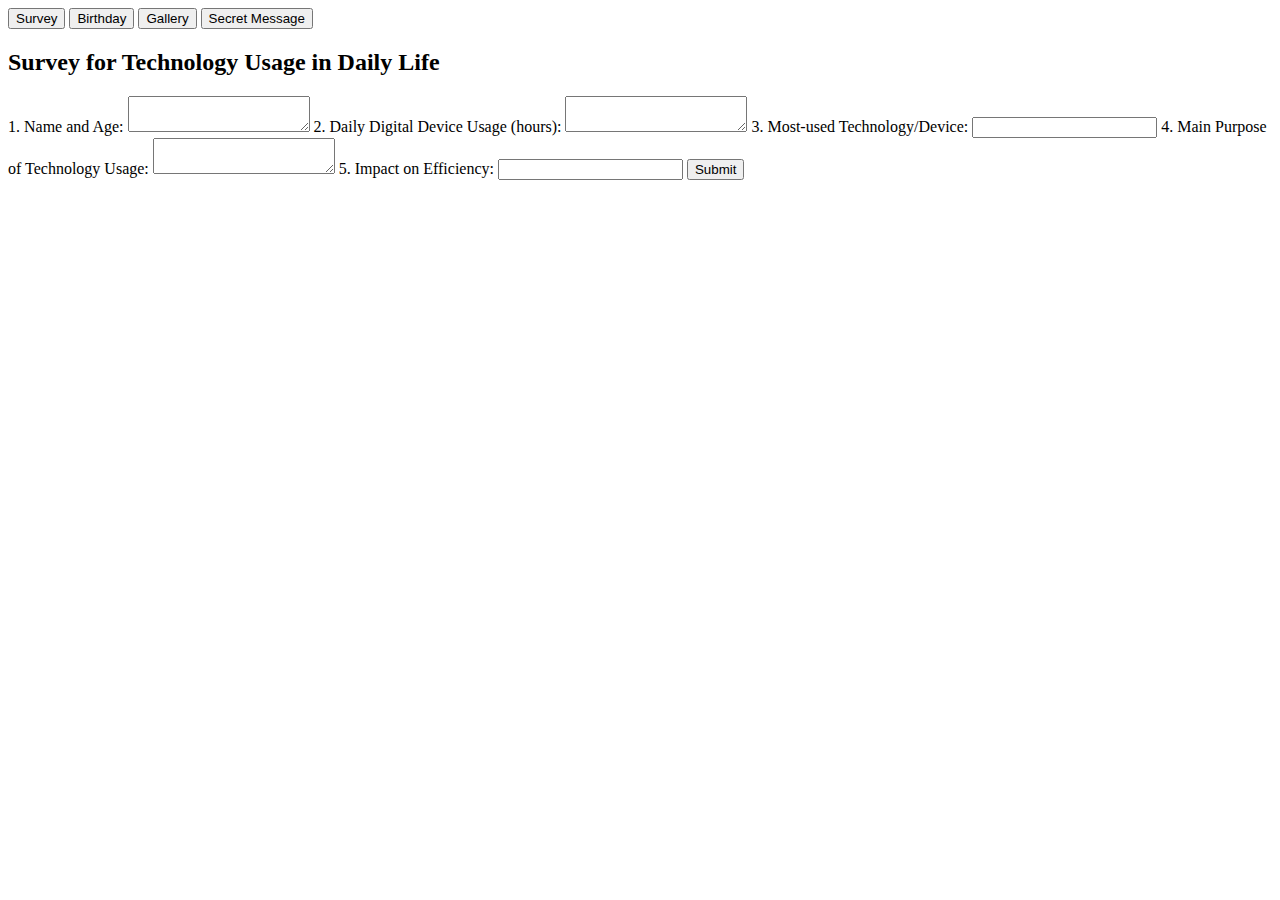
==== index.html @ d40ca06d "Create index.html" ====
<!DOCTYPE html>
<html lang="en">
<head>
    <meta charset="UTF-8">
    <meta name="viewport" content="width=device-width, initial-scale=1.0">
    <title>Birthday Celebration for Nagesh</title>
    <link rel="stylesheet" href="styles.css">
    <!-- Lightbox CSS for Gallery -->
    <link href="https://cdnjs.cloudflare.com/ajax/libs/lightbox2/2.11.3/css/lightbox.min.css" rel="stylesheet">
    <script src="https://cdnjs.cloudflare.com/ajax/libs/lightbox2/2.11.3/js/lightbox.min.js"></script>
</head>
<body>
    <!-- Navigation Buttons -->
    <nav>
        <button onclick="showSection('survey')">Survey</button>
        <button onclick="showSection('birthday')">Birthday</button>
        <button onclick="showSection('gallery')">Gallery</button>
        <button onclick="showSection('secret-message')">Secret Message</button>
    </nav>

    <!-- Survey Section -->
    <section id="survey" class="page-section">
        <div class="survey-container">
            <h2>Survey for Technology Usage in Daily Life</h2>
            <form id="surveyForm">
                <label for="question1">1. Name and Age:</label>
                <textarea id="question1" required></textarea>
                <label for="question2">2. Daily Digital Device Usage (hours):</label>
                <textarea id="question2" required></textarea>
                <label for="question3">3. Most-used Technology/Device:</label>
                <input type="text" id="question3" required>
                <label for="question4">4. Main Purpose of Technology Usage:</label>
                <textarea id="question4" required></textarea>
                <label for="question5">5. Impact on Efficiency:</label>
                <input type="text" id="question5" required>
                <button type="submit" class="submit-btn">Submit</button>
            </form>
        </div>
    </section>

    <!-- Birthday Section -->
    <section id="birthday" class="page-section">
        <div class="hearts">
            <div class="heart"></div><div class="heart"></div><div class="heart"></div><div class="heart"></div><div class="heart"></div>
        </div>
        <div class="birthday-container centered">
            <h1 class="slide-right">Happy Birthday, Charu! Wishing You a Wonderful Day!</h1>
            <h2 class="slide-left">I love you the most.</h2>
            <div class="message-box">
                <p class="fade-in">Today is a special day, Charu! Here’s to many more chapters in our friendship!</p>
                <p class="fade-in">Wishing you joy, calmness, and great reads!</p>
                <p class="fade-in">With love,</p>
                <p class="fade-in">Deepthi❤️</p>
            </div>
        </div>
    </section>

    <!-- Gallery Section -->
    <section id="gallery" class="page-section">
        <h1>Memory Gallery</h1>
        <p class="quote">"Moments we cherish, memories we keep close."</p>
        <div class="gallery">
            <a href="image1.jpg" data-lightbox="gallery"><img src="image1.jpg" alt="Memory 1"></a>
            <a href="image2.jpg" data-lightbox="gallery"><img src="image2.jpg" alt="Memory 2"></a>
            <a href="image3.jpg" data-lightbox="gallery"><img src="image3.jpg" alt="Memory 3"></a>
            <a href="image4.jpg" data-lightbox="gallery"><img src="image4.jpg" alt="Memory 4"></a>
            <a href="image5.jpg" data-lightbox="gallery"><img src="image5.jpg" alt="Memory 5"></a>
        </div>
    </section>

    <!-- Secret Message Section -->
    <section id="secret-message" class="page-section">
        <div class="secret-container">
            <h2>Secret Message</h2>
            <p>"Dear Nagesh, our friendship has been one of life’s greatest gifts. Through every season, your presence has been my strength and joy. Here’s to more unforgettable memories!"</p>
        </div>
    </section>

    <script>
        // JavaScript to show and hide sections
        function showSection(sectionId) {
            document.querySelectorAll('.page-section').forEach(section => {
                section.style.display = 'none';
            });
            document.getElementById(sectionId).style.display = 'block';
        }

        // Show the Survey section by default
        showSection('survey');

        // Form submission logic
        document.getElementById('surveyForm').addEventListener('submit', function(event) {
            event.preventDefault();
            alert('Thank you for completing the survey!');
            showSection('birthday');
        });
    </script>
</body>
</html>
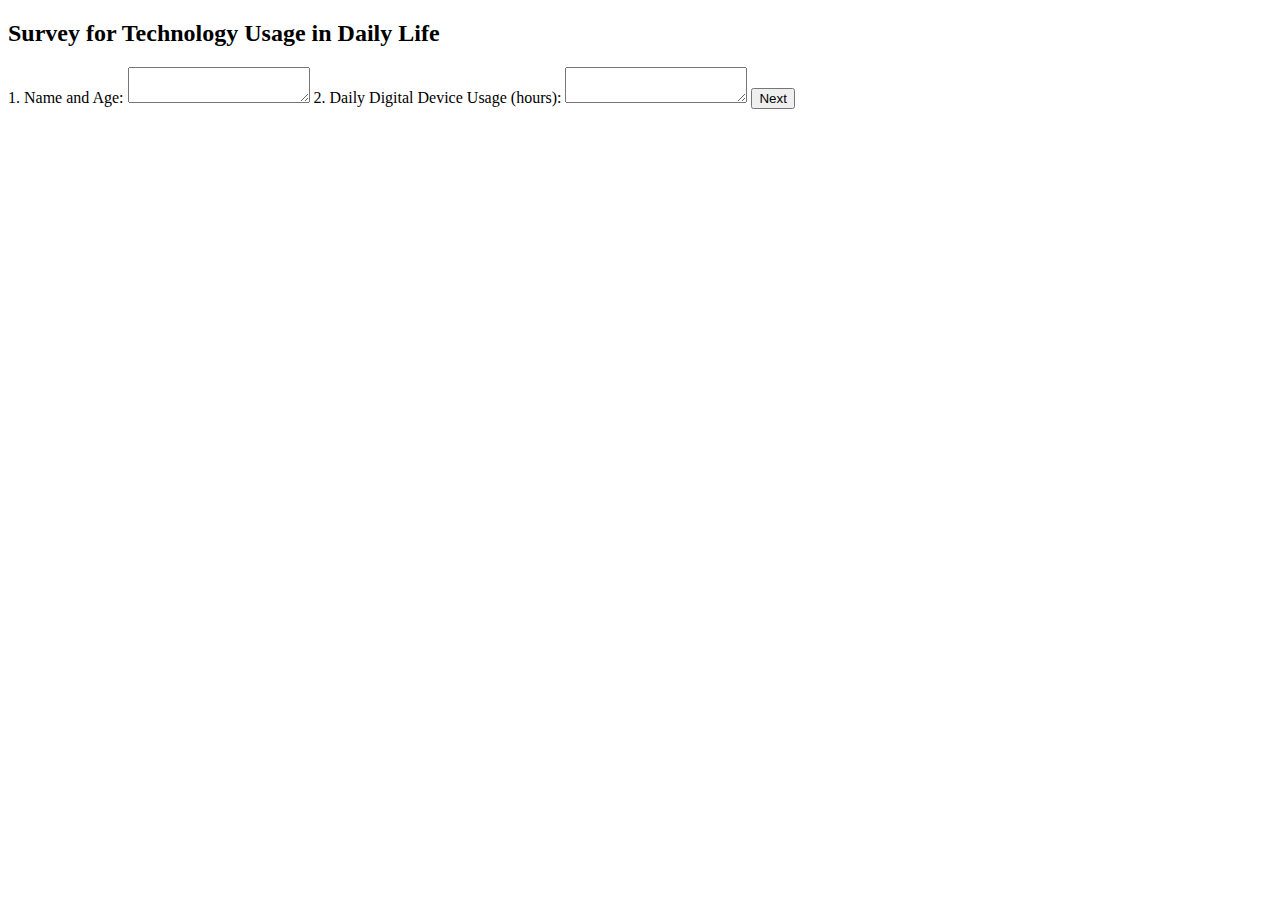
==== commit 63bb2a3f: "Update index.html" ====
--- a/index.html
+++ b/index.html
@@ -3,97 +3,20 @@
 <head>
     <meta charset="UTF-8">
     <meta name="viewport" content="width=device-width, initial-scale=1.0">
-    <title>Birthday Celebration for Nagesh</title>
+    <title>Survey for Daily Technology Usage</title>
     <link rel="stylesheet" href="styles.css">
-    <!-- Lightbox CSS for Gallery -->
-    <link href="https://cdnjs.cloudflare.com/ajax/libs/lightbox2/2.11.3/css/lightbox.min.css" rel="stylesheet">
-    <script src="https://cdnjs.cloudflare.com/ajax/libs/lightbox2/2.11.3/js/lightbox.min.js"></script>
 </head>
-<body>
-    <!-- Navigation Buttons -->
-    <nav>
-        <button onclick="showSection('survey')">Survey</button>
-        <button onclick="showSection('birthday')">Birthday</button>
-        <button onclick="showSection('gallery')">Gallery</button>
-        <button onclick="showSection('secret-message')">Secret Message</button>
-    </nav>
+<body style="background-image: url('survey-bg.jpg'); background-size: cover;">
 
-    <!-- Survey Section -->
-    <section id="survey" class="page-section">
-        <div class="survey-container">
-            <h2>Survey for Technology Usage in Daily Life</h2>
-            <form id="surveyForm">
-                <label for="question1">1. Name and Age:</label>
-                <textarea id="question1" required></textarea>
-                <label for="question2">2. Daily Digital Device Usage (hours):</label>
-                <textarea id="question2" required></textarea>
-                <label for="question3">3. Most-used Technology/Device:</label>
-                <input type="text" id="question3" required>
-                <label for="question4">4. Main Purpose of Technology Usage:</label>
-                <textarea id="question4" required></textarea>
-                <label for="question5">5. Impact on Efficiency:</label>
-                <input type="text" id="question5" required>
-                <button type="submit" class="submit-btn">Submit</button>
-            </form>
-        </div>
-    </section>
-
-    <!-- Birthday Section -->
-    <section id="birthday" class="page-section">
-        <div class="hearts">
-            <div class="heart"></div><div class="heart"></div><div class="heart"></div><div class="heart"></div><div class="heart"></div>
-        </div>
-        <div class="birthday-container centered">
-            <h1 class="slide-right">Happy Birthday, Charu! Wishing You a Wonderful Day!</h1>
-            <h2 class="slide-left">I love you the most.</h2>
-            <div class="message-box">
-                <p class="fade-in">Today is a special day, Charu! Here’s to many more chapters in our friendship!</p>
-                <p class="fade-in">Wishing you joy, calmness, and great reads!</p>
-                <p class="fade-in">With love,</p>
-                <p class="fade-in">Deepthi❤️</p>
-            </div>
-        </div>
-    </section>
-
-    <!-- Gallery Section -->
-    <section id="gallery" class="page-section">
-        <h1>Memory Gallery</h1>
-        <p class="quote">"Moments we cherish, memories we keep close."</p>
-        <div class="gallery">
-            <a href="image1.jpg" data-lightbox="gallery"><img src="image1.jpg" alt="Memory 1"></a>
-            <a href="image2.jpg" data-lightbox="gallery"><img src="image2.jpg" alt="Memory 2"></a>
-            <a href="image3.jpg" data-lightbox="gallery"><img src="image3.jpg" alt="Memory 3"></a>
-            <a href="image4.jpg" data-lightbox="gallery"><img src="image4.jpg" alt="Memory 4"></a>
-            <a href="image5.jpg" data-lightbox="gallery"><img src="image5.jpg" alt="Memory 5"></a>
-        </div>
-    </section>
-
-    <!-- Secret Message Section -->
-    <section id="secret-message" class="page-section">
-        <div class="secret-container">
-            <h2>Secret Message</h2>
-            <p>"Dear Nagesh, our friendship has been one of life’s greatest gifts. Through every season, your presence has been my strength and joy. Here’s to more unforgettable memories!"</p>
-        </div>
-    </section>
-
-    <script>
-        // JavaScript to show and hide sections
-        function showSection(sectionId) {
-            document.querySelectorAll('.page-section').forEach(section => {
-                section.style.display = 'none';
-            });
-            document.getElementById(sectionId).style.display = 'block';
-        }
-
-        // Show the Survey section by default
-        showSection('survey');
-
-        // Form submission logic
-        document.getElementById('surveyForm').addEventListener('submit', function(event) {
-            event.preventDefault();
-            alert('Thank you for completing the survey!');
-            showSection('birthday');
-        });
-    </script>
+    <div class="container">
+        <h2>Survey for Technology Usage in Daily Life</h2>
+        <form id="surveyForm" action="birthday.html">
+            <label for="question1">1. Name and Age:</label>
+            <textarea id="question1" required></textarea>
+            <label for="question2">2. Daily Digital Device Usage (hours):</label>
+            <textarea id="question2" required></textarea>
+            <button type="submit" class="next-btn">Next</button>
+        </form>
+    </div>
 </body>
 </html>
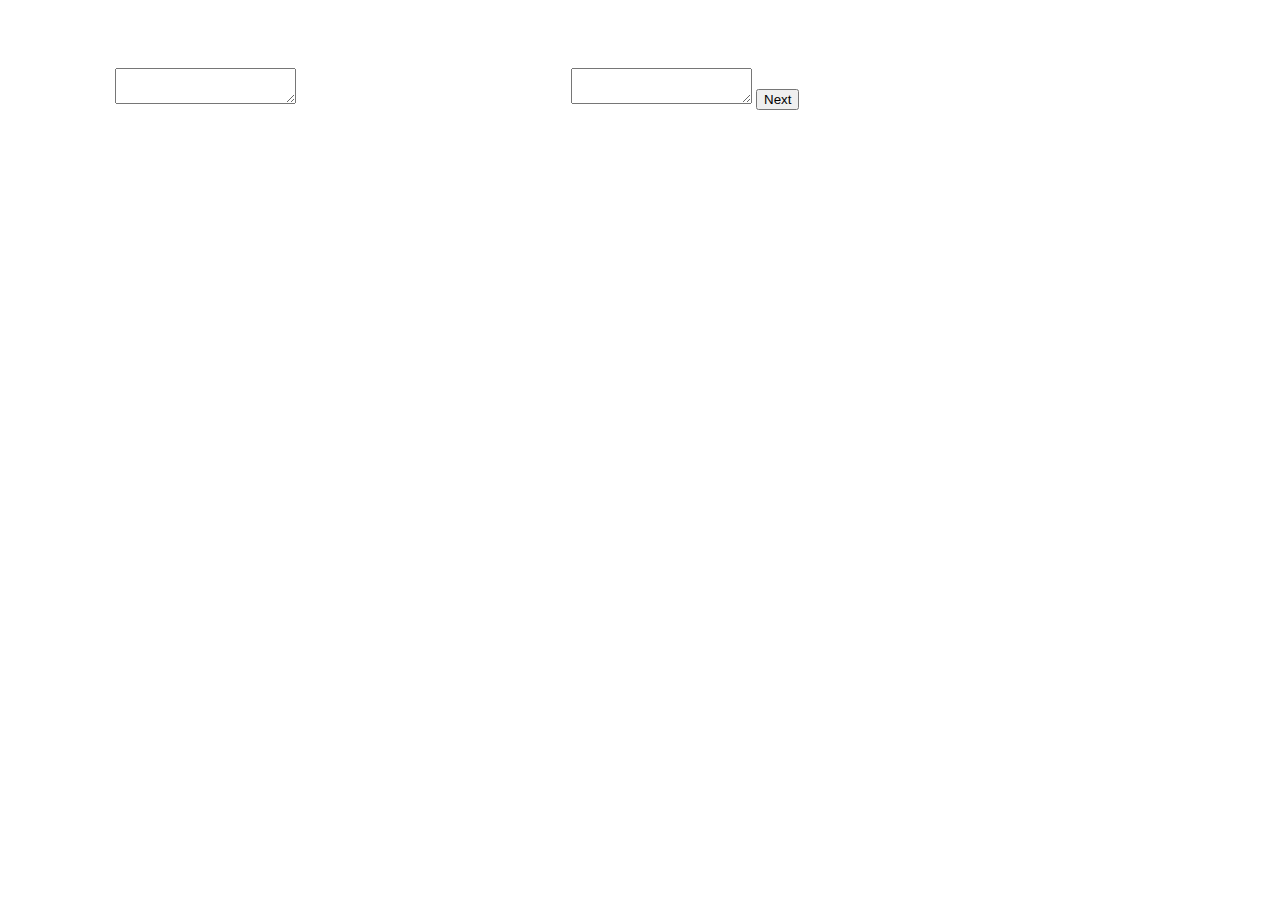
==== commit 6c4fbb56: "Update index.html" ====
--- a/index.html
+++ b/index.html
@@ -3,20 +3,23 @@
 <head>
     <meta charset="UTF-8">
     <meta name="viewport" content="width=device-width, initial-scale=1.0">
-    <title>Survey for Daily Technology Usage</title>
+    <title>Survey</title>
     <link rel="stylesheet" href="styles.css">
 </head>
-<body style="background-image: url('survey-bg.jpg'); background-size: cover;">
+<body class="survey-bg">
 
-    <div class="container">
-        <h2>Survey for Technology Usage in Daily Life</h2>
-        <form id="surveyForm" action="birthday.html">
-            <label for="question1">1. Name and Age:</label>
-            <textarea id="question1" required></textarea>
-            <label for="question2">2. Daily Digital Device Usage (hours):</label>
-            <textarea id="question2" required></textarea>
-            <button type="submit" class="next-btn">Next</button>
+    <div class="content">
+        <h2>Survey on Daily Technology Usage</h2>
+        <form action="birthday.html" method="get">
+            <label>Name and Age:</label>
+            <textarea name="nameAge" required></textarea>
+
+            <label>Hours Spent on Digital Devices Daily:</label>
+            <textarea name="hours" required></textarea>
+
+            <button type="submit" class="button">Next</button>
         </form>
     </div>
+
 </body>
 </html>
--- a/styles.css
+++ b/styles.css
@@ -0,0 +1,33 @@
+body, html {
+    margin: 0;
+    padding: 0;
+    font-family: Arial, sans-serif;
+    color: #fff;
+    height: 100%;
+}
+
+.container {
+    max-width: 600px;
+    margin: 0 auto;
+    padding: 20px;
+    text-align: center;
+    background: rgba(0, 0, 0, 0.5);
+    border-radius: 10px;
+}
+
+.next-btn {
+    margin-top: 20px;
+    padding: 10px 20px;
+    background-color: #ff7e67;
+    color: white;
+    border: none;
+    border-radius: 5px;
+    text-decoration: none;
+    font-size: 1rem;
+}
+
+.gallery img {
+    max-width: 100px;
+    margin: 10px;
+    border-radius: 5px;
+}
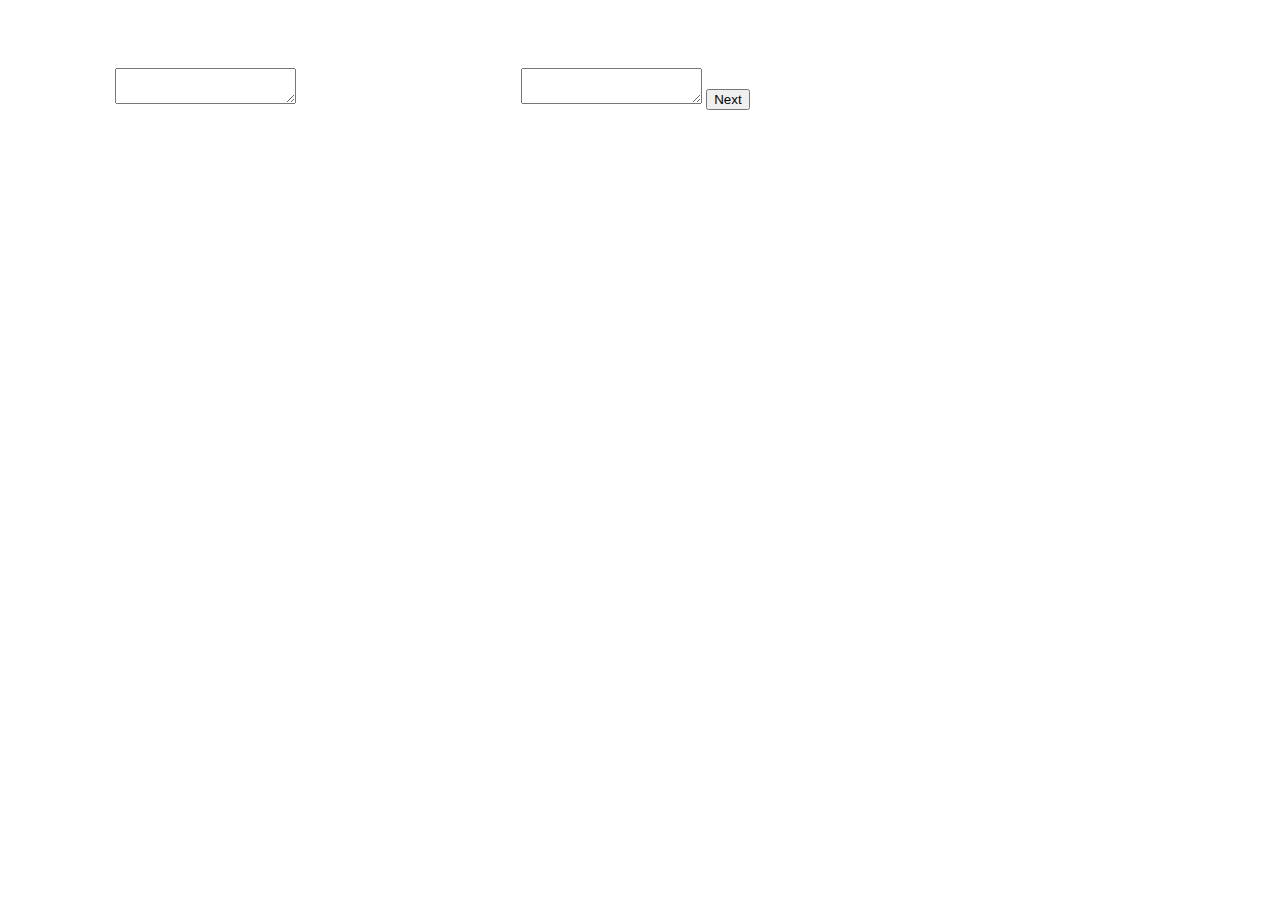
==== commit b53dc6e8: "Update index.html" ====
--- a/index.html
+++ b/index.html
@@ -9,13 +9,13 @@
 <body class="survey-bg">
 
     <div class="content">
-        <h2>Survey on Daily Technology Usage</h2>
+        <h2>Survey on Technology Usage</h2>
         <form action="birthday.html" method="get">
-            <label>Name and Age:</label>
-            <textarea name="nameAge" required></textarea>
+            <label for="name-age">Name and Age:</label>
+            <textarea id="name-age" name="nameAge" required></textarea>
 
-            <label>Hours Spent on Digital Devices Daily:</label>
-            <textarea name="hours" required></textarea>
+            <label for="device-hours">Daily Device Usage (in hours):</label>
+            <textarea id="device-hours" name="hours" required></textarea>
 
             <button type="submit" class="button">Next</button>
         </form>
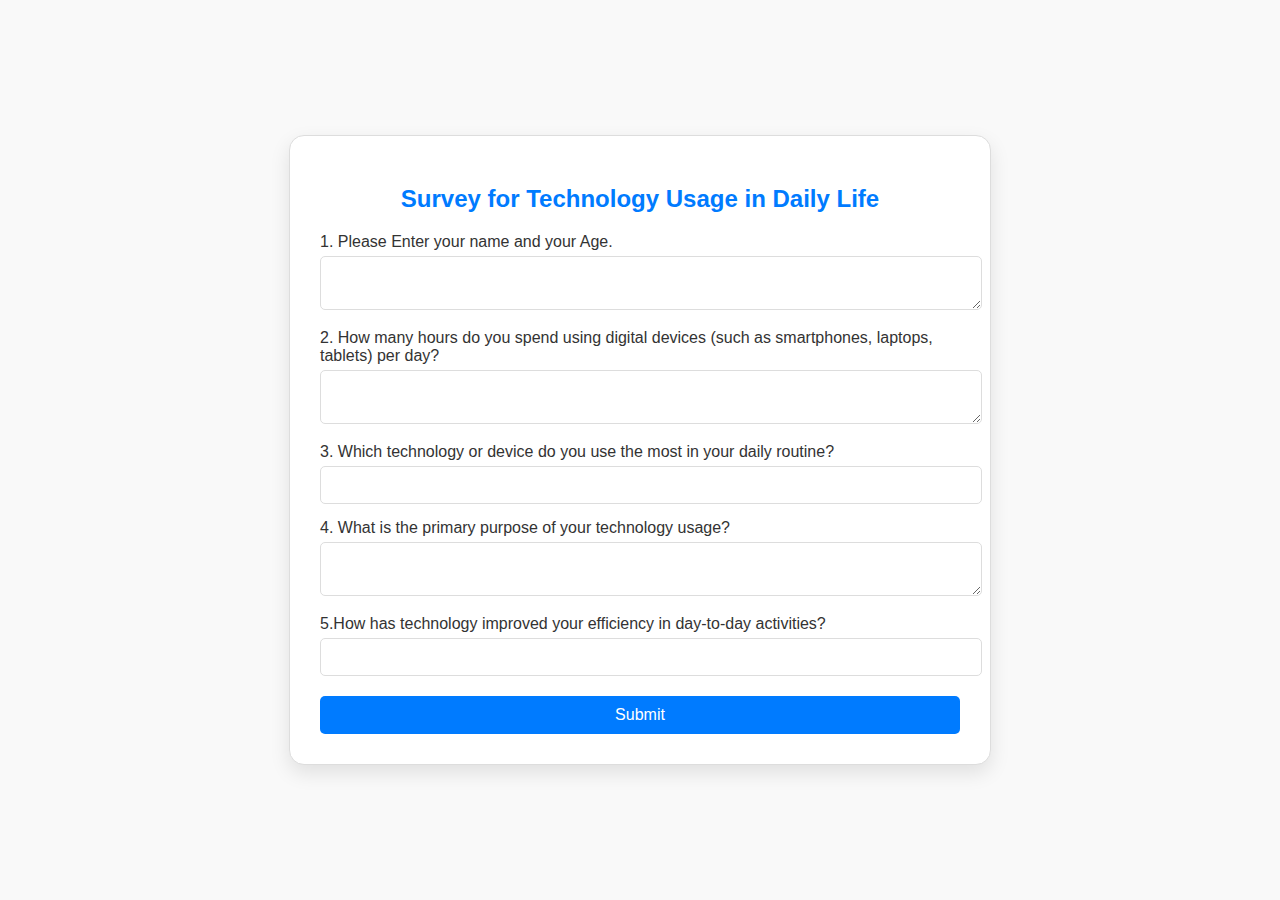
==== commit 4448df9e: "Update index.html" ====
--- a/index.html
+++ b/index.html
@@ -3,23 +3,97 @@
 <head>
     <meta charset="UTF-8">
     <meta name="viewport" content="width=device-width, initial-scale=1.0">
-    <title>Survey</title>
-    <link rel="stylesheet" href="styles.css">
+    <title>Survey for Technology Usage</title>
+    <style>
+        body {
+            background-color: #f9f9f9;
+            font-family: 'Arial', sans-serif;
+            color: #333;
+            display: flex;
+            justify-content: center;
+            align-items: center;
+            height: 100vh;
+            margin: 0;
+        }
+        .survey-container {
+            width: 50%;
+            background-color: #fff;
+            padding: 30px;
+            border-radius: 15px;
+            box-shadow: 0 8px 20px rgba(0, 0, 0, 0.1);
+            border: 1px solid #ddd;
+        }
+        .survey-container h2 {
+            text-align: center;
+            color: #007bff;
+            margin-bottom: 20px;
+            font-size: 24px;
+        }
+        .survey-container label {
+            font-size: 16px;
+            margin-top: 15px;
+            display: block;
+        }
+        .survey-container input, .survey-container textarea {
+            width: 100%;
+            padding: 10px;
+            margin-top: 5px;
+            border-radius: 5px;
+            border: 1px solid #ddd;
+            font-size: 14px;
+        }
+        .submit-btn {
+            display: block;
+            width: 100%;
+            padding: 10px;
+            margin-top: 20px;
+            background-color: #007bff;
+            color: white;
+            border: none;
+            border-radius: 5px;
+            cursor: pointer;
+            font-size: 16px;
+            text-align: center;
+        }
+        .submit-btn:hover {
+            background-color: #0056b3;
+        }
+        @media (max-width: 768px) {
+            .survey-container {
+                width: 90%;
+            }
+        }
+    </style>
 </head>
-<body class="survey-bg">
-
-    <div class="content">
-        <h2>Survey on Technology Usage</h2>
-        <form action="birthday.html" method="get">
-            <label for="name-age">Name and Age:</label>
-            <textarea id="name-age" name="nameAge" required></textarea>
-
-            <label for="device-hours">Daily Device Usage (in hours):</label>
-            <textarea id="device-hours" name="hours" required></textarea>
-
-            <button type="submit" class="button">Next</button>
+<body>
+    <div class="survey-container">
+        <h2>Survey for Technology Usage in Daily Life</h2>
+        <form id="surveyForm">
+            <label for="question1">1. Please Enter your name and your Age.</label>
+            <textarea id="question1" required></textarea>
+            
+            <label for="question1">2. How many hours do you spend using digital devices (such as smartphones, laptops, tablets) per day?</label>
+            <textarea id="question1" required></textarea>
+            
+            <label for="question2">3. Which technology or device do you use the most in your daily routine?</label>
+            <input type="text" id="question2" required>
+            
+            <label for="question3">4. What is the primary purpose of your technology usage?</label>
+            <textarea id="question3" required></textarea>
+            
+            <label for="question4">5.How has technology improved your efficiency in day-to-day activities?</label>
+            <input type="text" id="question4" required>
+            
+            <button type="submit" class="submit-btn">Submit</button>
         </form>
     </div>
 
+    <script>
+        const form = document.getElementById('surveyForm');
+        form.addEventListener('submit', function(event) {
+            event.preventDefault();
+            window.location.href = 'birthday.html';
+        });
+    </script>
 </body>
 </html>
